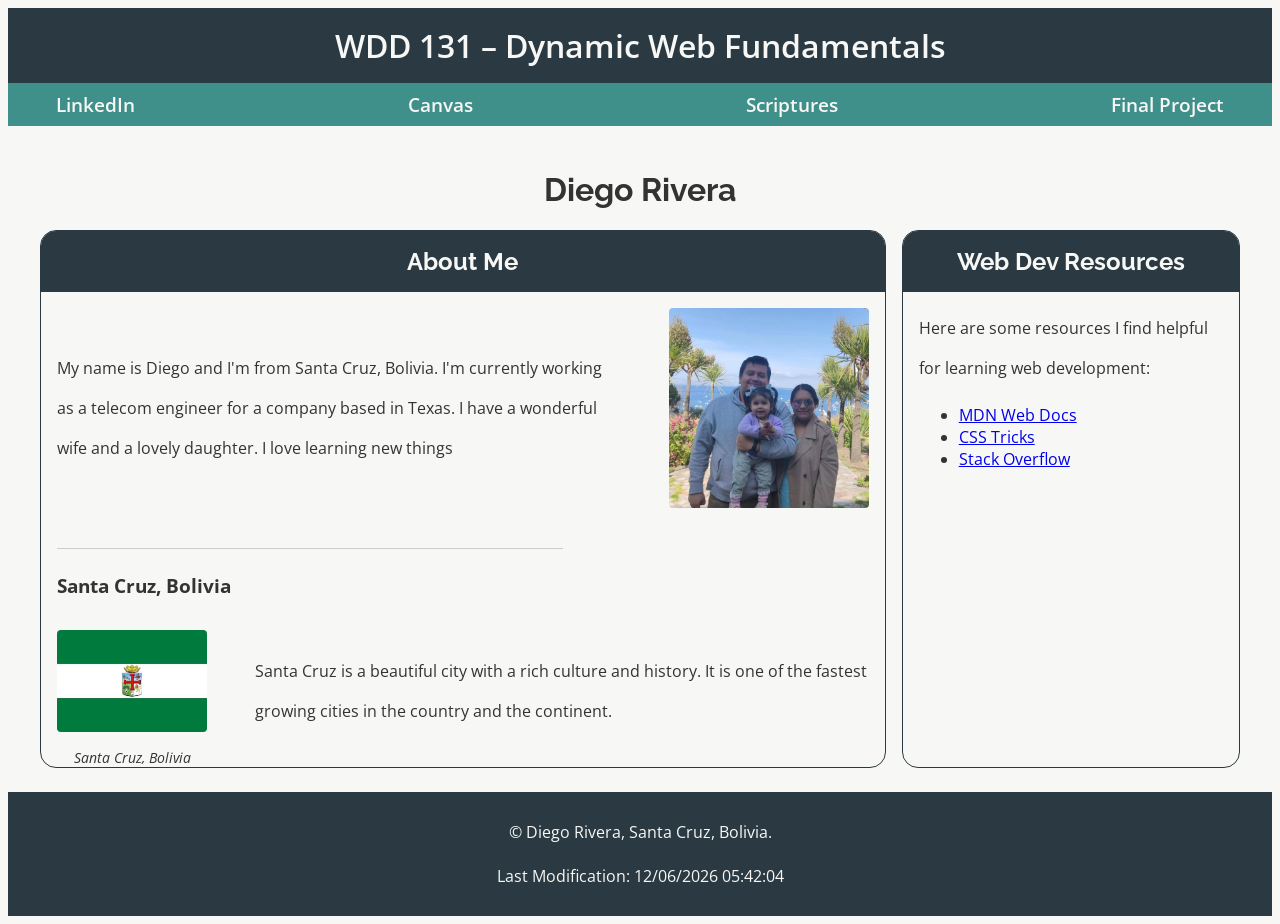
==== index.html @ a7ede1e7 "first commit with the base page" ====
<!doctype html>
<html lang="en-US">
<head>
    <meta charset="utf-8">
    <meta name="viewport" content="width=device-width, initial-scale=1">
    <meta name="author" content="Diego Rivera" />
    <meta
    name="description"
    content="WDD 131 – Dynamic Web Fundamentals. Diego Rivera. Week 01 assignment with a summary about me in a starting page" />
    <title>WDD 131 – Dynamic Web Fundamentals – Diego Rivera</title>
    <link rel="preconnect" href="https://fonts.googleapis.com">
    <link href="https://fonts.googleapis.com/css2?family=Open+Sans&family=Raleway:wght@400;700&display=swap" rel="stylesheet">
    <link rel="stylesheet" href="styles/base.css">
    <script src="scripts/getdates.js" defer></script>
</head>
<body>
    <header>
        <span id="course-title">WDD 131 – Dynamic Web Fundamentals</span>
        <nav>
            <a href="https://www.linkedin.com">LinkedIn</a>
            <a href="https://byupw.instructure.com/">Canvas</a>
            <a href="https://www.churchofjesuschrist.org/study/scriptures/bofm/1-ne/3?lang=eng&id=p7#p7">Scriptures</a>
            <a href="#">Final Project</a>
        </nav>
    </header>
    <main>
        <h1>Diego Rivera</h1>
        <div class="cards-grid">
            <section class="card">
                <h2>About Me</h2>

                <div class="media-row">
                    <p>My name is Diego and I'm from Santa Cruz, Bolivia. I'm currently working as a telecom engineer for a company based in Texas. I have a wonderful wife and a lovely daughter. I love learning new things</p>
                    <img src="images/diegorivera.jpg" alt="Diego Rivera" />
                </div>

                <hr class="divider">
                <h3>Santa Cruz, Bolivia</h3>

                <div class="media-row">
                    <figure class="flag-figure">
                        <img src="images/santacruz.jpg" alt="Santa Cruz, Bolivia" />
                        <figcaption>Santa Cruz, Bolivia</figcaption>
                    </figure>
                    <p>Santa Cruz is a beautiful city with a rich culture and history. It is one of the fastest growing cities in the country and the continent.</p>
                </div>
            </section>
            <section class="card">
                <h2>Web Dev Resources</h2>
                <p>Here are some resources I find helpful for learning web development:</p>
                <ul>
                    <li><a href="https://developer.mozilla.org/en-US/docs/Web/JavaScript" target="_blank">MDN Web Docs</a></li>
                    <li><a href="https://css-tricks.com/" target="_blank">CSS Tricks</a></li>
                    <li><a href="https://stackoverflow.com/" target="_blank">Stack Overflow</a></li>
                </ul>
            </section>
        </div>
    </main>
    <footer>
        <p>&copy; <span id="currentyear"></span> Diego Rivera, Santa Cruz, Bolivia.</p>
        <p id="lastModified"></p>
    </footer>
</body>
</html>
---- styles/base.css ----
:root {
  --color-primary: #2b3a42;
  --color-accent: #3f8f8a;
  --color-text: #333333;
  --color-bg: #f7f7f5;
}

body {
  background-color: var(--color-bg);
  color: var(--color-text);
  font-family: "Open Sans", sans-serif;
}

h1, h2 {
  font-family: "Raleway", sans-serif;
}

#course-title {
    display: block;
    text-align: center;
    font-weight: 600;
    font-size: 2rem;
    padding: 1rem;
}

p {
    line-height: 2.5;
}

header {
    background-color: var(--color-primary);
    color: var(--color-bg)
}

nav {
    display: flex;
    justify-content: space-between;
    background-color: var(--color-accent);
    padding: 0.5rem 3rem;
}

nav a {
    color: var(--color-bg);
    text-decoration: none;
    font-weight: 600;
    font-size: 1.2rem;
   
}

nav a:hover {
    background-color: var(--color-primary);
    color: var(--color-bg);
}

main {
    max-width: 1200px;
    margin: 0 auto;
    padding: 1.5rem;
}

main h1 {
    text-align: center;
    font-size: 2rem;
}

.cards-grid{
    display: grid;
    grid-template-columns: 2.5fr 1fr;
    gap: 1rem;
    
}

.card {
    background-color: var(--color-bg);
    border: 1px solid var(--color-primary);
    overflow: hidden;
    border-radius: 1rem;
}

.card h2 {
    background-color: var(--color-primary);
    color: var(--color-bg);
    padding: 1rem;
    margin: 0;
    text-align: center;
}

.card p,
.card img,
.card ul {
    margin: 1rem;
}

footer{
    text-align: center;
    background-color: var(--color-primary);
    color: var(--color-bg);
    padding: 1rem;
}

footer p {
    margin: 0.25rem 0;
}

.card img {
    max-width: 100%;
    height: auto;
    display: block;
    border-radius: 4px;
}

.media-row {
    display: flex;
    align-items: center;
    gap: 1rem;
}

.media-row p,
.media-row img {
  margin: 0.5;
}

.media-row img {
    max-width: 200px;
    flex-shrink: 0;
}

.media-row p {
    display: flex;
    align-items: center;
    flex: 2;

}

.divider {
  border: none;
  border-top: 1px solid #ccc;
  width: 60%;
  margin: 1.5rem 1rem;
}

.card h3 {
  margin: 0 1rem 1rem;
}

.flag-figure {
  margin: 0;
  flex-shrink: 0;
  text-align: center;
}

.flag-figure img {
  max-width: 150px;
}

.flag-figure figcaption {
  font-style: italic;
  font-size: 0.85rem;
  margin-top: 0.5rem;
  color: var(--color-text);
}
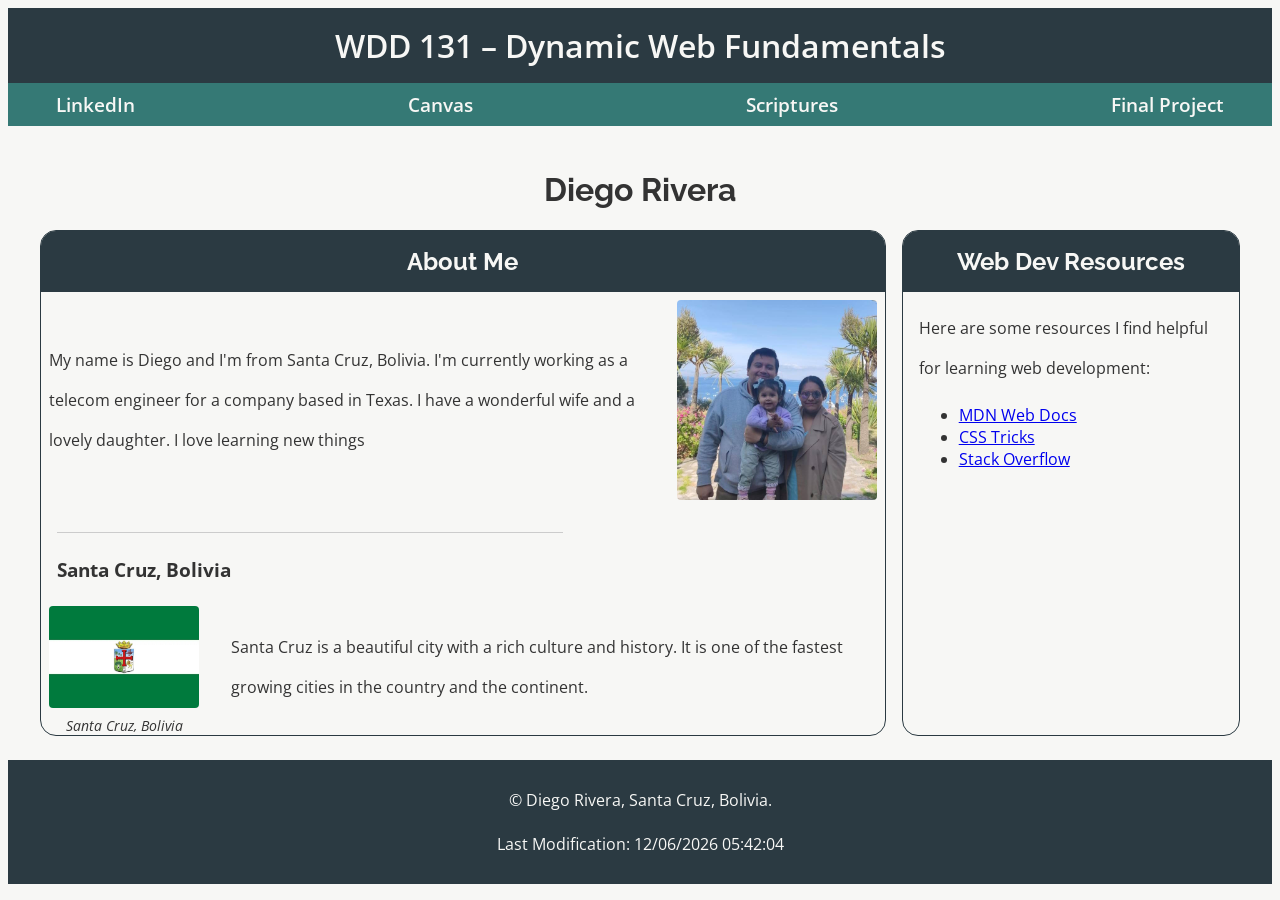
==== commit 58976bb1: "fixes after audit" ====
--- a/index.html
+++ b/index.html
@@ -9,6 +9,7 @@
     content="WDD 131 – Dynamic Web Fundamentals. Diego Rivera. Week 01 assignment with a summary about me in a starting page" />
     <title>WDD 131 – Dynamic Web Fundamentals – Diego Rivera</title>
     <link rel="preconnect" href="https://fonts.googleapis.com">
+    <link rel="preconnect" href="https://fonts.gstatic.com" crossorigin>
     <link href="https://fonts.googleapis.com/css2?family=Open+Sans&family=Raleway:wght@400;700&display=swap" rel="stylesheet">
     <link rel="stylesheet" href="styles/base.css">
     <script src="scripts/getdates.js" defer></script>
@@ -28,7 +29,6 @@
         <div class="cards-grid">
             <section class="card">
                 <h2>About Me</h2>
-
                 <div class="media-row">
                     <p>My name is Diego and I'm from Santa Cruz, Bolivia. I'm currently working as a telecom engineer for a company based in Texas. I have a wonderful wife and a lovely daughter. I love learning new things</p>
                     <img src="images/diegorivera.jpg" alt="Diego Rivera" />
--- a/styles/base.css
+++ b/styles/base.css
@@ -1,6 +1,6 @@
 :root {
   --color-primary: #2b3a42;
-  --color-accent: #3f8f8a;
+  --color-accent: #357975;
   --color-text: #333333;
   --color-bg: #f7f7f5;
 }
@@ -117,7 +117,7 @@
 
 .media-row p,
 .media-row img {
-  margin: 0.5;
+  margin: 0.5rem;
 }
 
 .media-row img {
